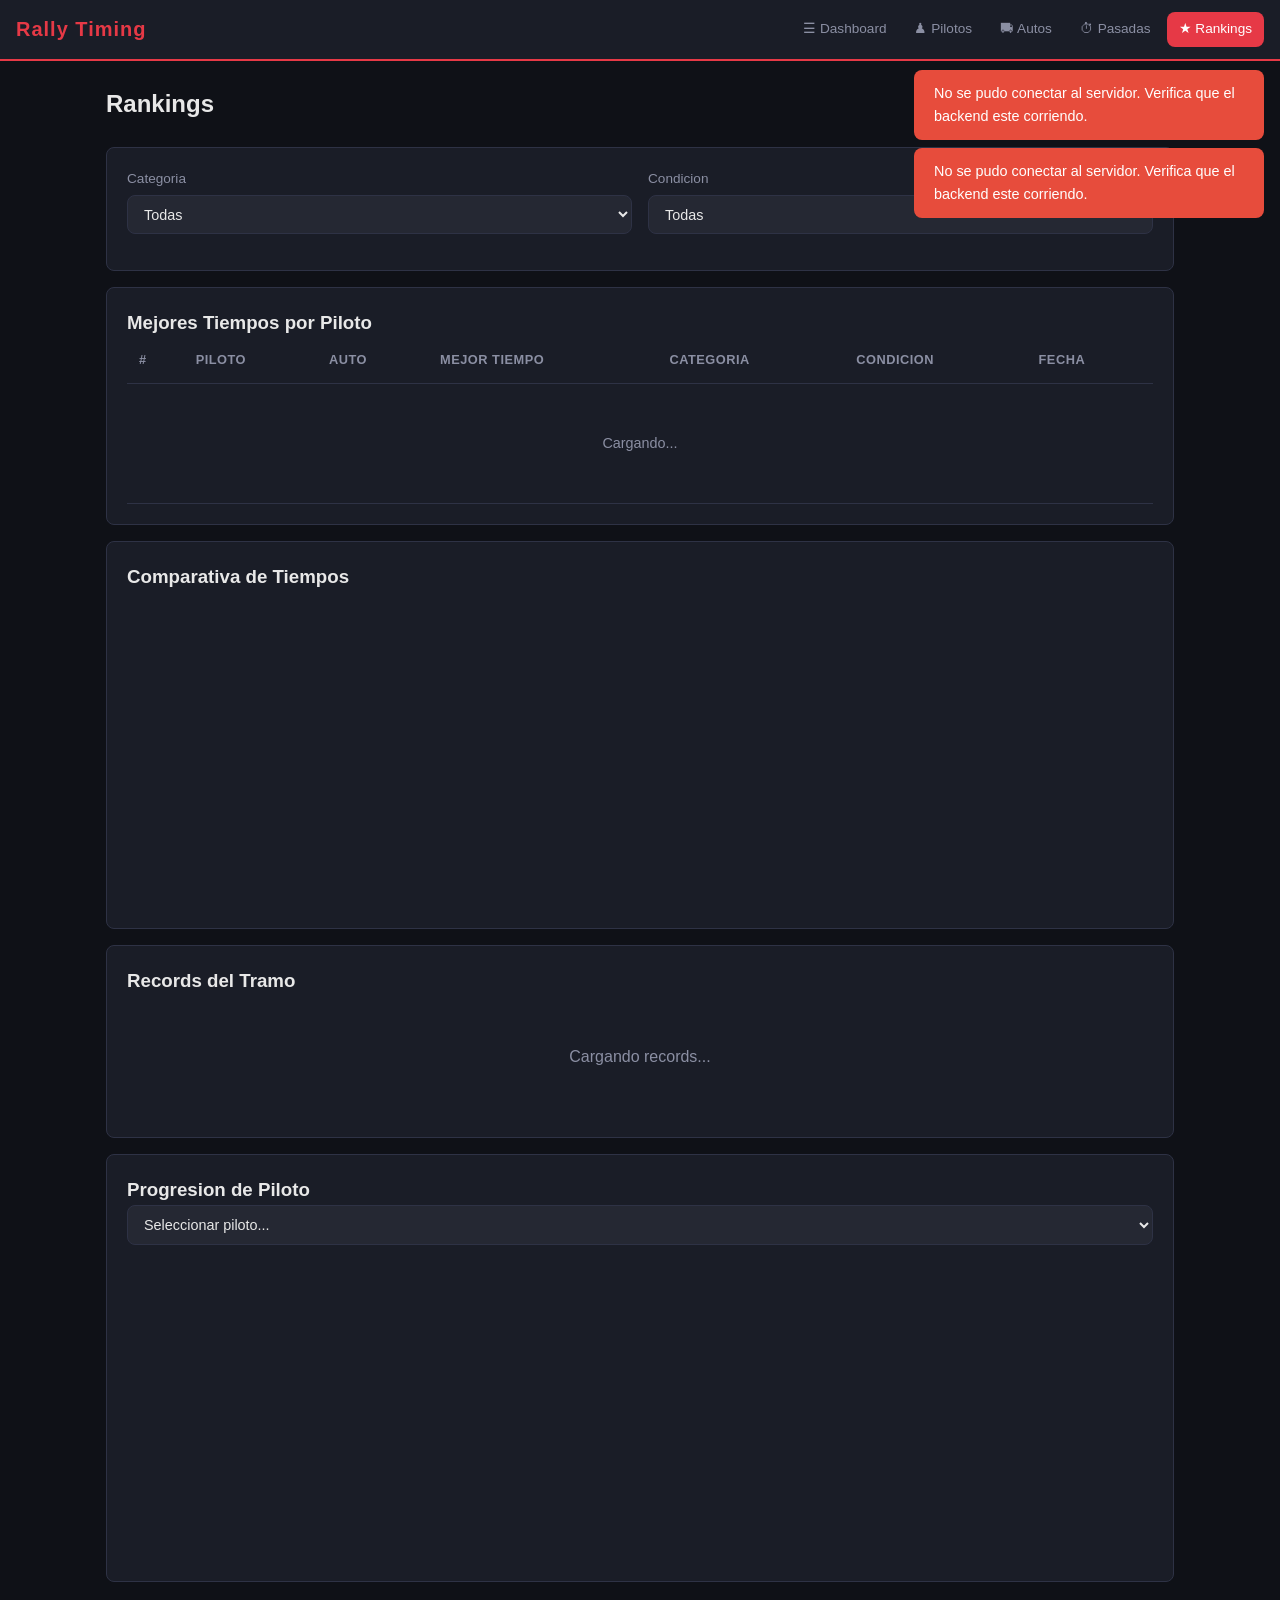
==== frontend/rankings.html @ 66d98c0f "feat: Rally Timing MVP - Phase 1 complete Full project scaffold with backend API (Flask + SQLite), f" ====
<!DOCTYPE html>
<html lang="es">
<head>
    <meta charset="UTF-8">
    <meta name="viewport" content="width=device-width, initial-scale=1.0">
    <title>Rally Timing - Rankings</title>
    <link rel="stylesheet" href="css/styles.css">
</head>
<body>
    <div id="toast-container"></div>
    <div class="container">
        <div class="page-header">
            <h1>Rankings</h1>
        </div>

        <!-- Filters -->
        <div class="card">
            <div class="form-row">
                <div class="form-group">
                    <label>Categoria</label>
                    <select id="filter-category" onchange="loadRankings()">
                        <option value="">Todas</option>
                        <option value="N">N</option>
                        <option value="A">A</option>
                        <option value="R">R</option>
                        <option value="WRC">WRC</option>
                        <option value="Libre">Libre</option>
                    </select>
                </div>
                <div class="form-group">
                    <label>Condicion</label>
                    <select id="filter-condition" onchange="loadRankings()">
                        <option value="">Todas</option>
                        <option value="dry">Seco</option>
                        <option value="wet">Mojado</option>
                        <option value="humid">Humedo</option>
                    </select>
                </div>
            </div>
        </div>

        <!-- Rankings Table -->
        <div class="card">
            <h3>Mejores Tiempos por Piloto</h3>
            <div class="table-wrapper">
                <table>
                    <thead>
                        <tr>
                            <th>#</th>
                            <th>Piloto</th>
                            <th>Auto</th>
                            <th>Mejor Tiempo</th>
                            <th>Categoria</th>
                            <th>Condicion</th>
                            <th>Fecha</th>
                        </tr>
                    </thead>
                    <tbody id="rankings-table">
                        <tr><td colspan="7" class="empty-state">Cargando...</td></tr>
                    </tbody>
                </table>
            </div>
        </div>

        <!-- Chart -->
        <div class="card">
            <h3>Comparativa de Tiempos</h3>
            <div class="chart-container">
                <canvas id="rankings-chart"></canvas>
            </div>
        </div>

        <!-- Records -->
        <div class="card">
            <h3>Records del Tramo</h3>
            <div id="records-section">
                <p class="empty-state">Cargando records...</p>
            </div>
        </div>

        <!-- Pilot History -->
        <div class="card">
            <h3>Progresion de Piloto</h3>
            <div class="form-group">
                <select id="history-pilot" onchange="loadPilotHistory()">
                    <option value="">Seleccionar piloto...</option>
                </select>
            </div>
            <div class="chart-container">
                <canvas id="history-chart"></canvas>
            </div>
        </div>
    </div>

    <script src="lib/chart.min.js"></script>
    <script src="js/utils.js"></script>
    <script src="js/api.js"></script>
    <script src="js/rankings.js"></script>
</body>
</html>
---- frontend/css/styles.css ----
/* Rally Timing - Styles (Mobile-First) */

:root {
    --primary: #e63946;
    --primary-dark: #b71c2c;
    --bg: #0f1117;
    --bg-card: #1a1d27;
    --bg-input: #252833;
    --text: #e8e8e8;
    --text-muted: #8b8fa3;
    --border: #2e3245;
    --success: #2ecc71;
    --warning: #f39c12;
    --danger: #e74c3c;
    --radius: 8px;
}

* {
    margin: 0;
    padding: 0;
    box-sizing: border-box;
}

body {
    font-family: -apple-system, BlinkMacSystemFont, 'Segoe UI', Roboto, sans-serif;
    background: var(--bg);
    color: var(--text);
    line-height: 1.6;
    min-height: 100vh;
}

/* Navigation */
.main-nav {
    background: var(--bg-card);
    border-bottom: 2px solid var(--primary);
    padding: 0.75rem 1rem;
    display: flex;
    align-items: center;
    justify-content: space-between;
    flex-wrap: wrap;
    gap: 0.5rem;
    position: sticky;
    top: 0;
    z-index: 100;
}

.nav-brand {
    font-size: 1.25rem;
    font-weight: 700;
    color: var(--primary);
    letter-spacing: 1px;
}

.nav-links {
    display: flex;
    gap: 0.25rem;
    flex-wrap: wrap;
}

.nav-links a {
    color: var(--text-muted);
    text-decoration: none;
    padding: 0.4rem 0.75rem;
    border-radius: var(--radius);
    font-size: 0.85rem;
    transition: all 0.2s;
}

.nav-links a:hover {
    background: var(--bg-input);
    color: var(--text);
}

.nav-links a.active {
    background: var(--primary);
    color: white;
}

/* Layout */
.container {
    max-width: 1100px;
    margin: 0 auto;
    padding: 1.5rem 1rem;
}

.page-header {
    display: flex;
    align-items: center;
    justify-content: space-between;
    margin-bottom: 1.5rem;
    flex-wrap: wrap;
    gap: 0.75rem;
}

.page-header h1 {
    font-size: 1.5rem;
    font-weight: 600;
}

/* Cards */
.card {
    background: var(--bg-card);
    border: 1px solid var(--border);
    border-radius: var(--radius);
    padding: 1.25rem;
    margin-bottom: 1rem;
}

.stats-grid {
    display: grid;
    grid-template-columns: repeat(auto-fit, minmax(200px, 1fr));
    gap: 1rem;
    margin-bottom: 1.5rem;
}

.stat-card {
    background: var(--bg-card);
    border: 1px solid var(--border);
    border-radius: var(--radius);
    padding: 1.25rem;
    text-align: center;
}

.stat-card .stat-value {
    font-size: 2rem;
    font-weight: 700;
    color: var(--primary);
}

.stat-card .stat-label {
    font-size: 0.85rem;
    color: var(--text-muted);
    margin-top: 0.25rem;
}

/* Tables */
table {
    width: 100%;
    border-collapse: collapse;
}

th, td {
    text-align: left;
    padding: 0.75rem;
    border-bottom: 1px solid var(--border);
}

th {
    color: var(--text-muted);
    font-size: 0.8rem;
    text-transform: uppercase;
    letter-spacing: 0.5px;
    font-weight: 600;
}

td {
    font-size: 0.9rem;
}

tr:hover {
    background: var(--bg-input);
}

.time-cell {
    font-family: 'Courier New', monospace;
    font-weight: 600;
    font-size: 1rem;
}

.position-cell {
    font-weight: 700;
    color: var(--primary);
}

/* Buttons */
.btn {
    display: inline-flex;
    align-items: center;
    gap: 0.4rem;
    padding: 0.5rem 1rem;
    border: none;
    border-radius: var(--radius);
    font-size: 0.9rem;
    cursor: pointer;
    transition: all 0.2s;
    text-decoration: none;
    font-weight: 500;
}

.btn-primary {
    background: var(--primary);
    color: white;
}

.btn-primary:hover {
    background: var(--primary-dark);
}

.btn-secondary {
    background: var(--bg-input);
    color: var(--text);
    border: 1px solid var(--border);
}

.btn-secondary:hover {
    background: var(--border);
}

.btn-danger {
    background: transparent;
    color: var(--danger);
    border: 1px solid var(--danger);
}

.btn-danger:hover {
    background: var(--danger);
    color: white;
}

.btn-sm {
    padding: 0.3rem 0.6rem;
    font-size: 0.8rem;
}

/* Forms */
.form-group {
    margin-bottom: 1rem;
}

.form-group label {
    display: block;
    margin-bottom: 0.35rem;
    font-size: 0.85rem;
    color: var(--text-muted);
    font-weight: 500;
}

input, select, textarea {
    width: 100%;
    padding: 0.6rem 0.75rem;
    background: var(--bg-input);
    border: 1px solid var(--border);
    border-radius: var(--radius);
    color: var(--text);
    font-size: 0.9rem;
    font-family: inherit;
}

input:focus, select:focus, textarea:focus {
    outline: none;
    border-color: var(--primary);
}

textarea {
    resize: vertical;
    min-height: 60px;
}

.form-row {
    display: grid;
    grid-template-columns: repeat(auto-fit, minmax(180px, 1fr));
    gap: 1rem;
}

/* Radio group */
.radio-group {
    display: flex;
    gap: 0.75rem;
    flex-wrap: wrap;
}

.radio-group label {
    display: flex;
    align-items: center;
    gap: 0.35rem;
    cursor: pointer;
    font-size: 0.9rem;
    color: var(--text);
}

.radio-group input[type="radio"] {
    width: auto;
    accent-color: var(--primary);
}

/* Modal */
.modal-overlay {
    display: none;
    position: fixed;
    inset: 0;
    background: rgba(0, 0, 0, 0.7);
    z-index: 200;
    align-items: center;
    justify-content: center;
    padding: 1rem;
}

.modal-overlay.active {
    display: flex;
}

.modal {
    background: var(--bg-card);
    border: 1px solid var(--border);
    border-radius: var(--radius);
    padding: 1.5rem;
    width: 100%;
    max-width: 500px;
    max-height: 90vh;
    overflow-y: auto;
}

.modal-header {
    display: flex;
    justify-content: space-between;
    align-items: center;
    margin-bottom: 1.25rem;
}

.modal-header h2 {
    font-size: 1.2rem;
}

.modal-close {
    background: none;
    border: none;
    color: var(--text-muted);
    font-size: 1.5rem;
    cursor: pointer;
    padding: 0;
    line-height: 1;
}

.modal-close:hover {
    color: var(--text);
}

.modal-actions {
    display: flex;
    gap: 0.75rem;
    justify-content: flex-end;
    margin-top: 1.25rem;
}

/* Stopwatch */
.stopwatch {
    text-align: center;
    padding: 1.5rem;
}

.stopwatch-display {
    font-family: 'Courier New', monospace;
    font-size: 3.5rem;
    font-weight: 700;
    color: var(--primary);
    margin-bottom: 1rem;
    letter-spacing: 2px;
}

.stopwatch-btn {
    padding: 0.75rem 2.5rem;
    font-size: 1.1rem;
    font-weight: 600;
    border-radius: 50px;
}

.stopwatch-btn.running {
    background: var(--danger);
}

/* Badges */
.badge {
    display: inline-block;
    padding: 0.15rem 0.5rem;
    border-radius: 12px;
    font-size: 0.75rem;
    font-weight: 600;
}

.badge-dry { background: #27ae6033; color: #2ecc71; }
.badge-wet { background: #3498db33; color: #3498db; }
.badge-humid { background: #f39c1233; color: #f39c12; }
.badge-category { background: var(--primary); color: white; font-size: 0.7rem; }

/* Toast notifications */
#toast-container {
    position: fixed;
    top: 70px;
    right: 1rem;
    z-index: 300;
    display: flex;
    flex-direction: column;
    gap: 0.5rem;
}

.toast {
    padding: 0.75rem 1.25rem;
    border-radius: var(--radius);
    font-size: 0.9rem;
    animation: slideIn 0.3s ease;
    max-width: 350px;
}

.toast-success { background: #2ecc71; color: #000; }
.toast-error { background: #e74c3c; color: #fff; }
.toast-fade { opacity: 0; transition: opacity 0.3s; }

@keyframes slideIn {
    from { transform: translateX(100%); opacity: 0; }
    to { transform: translateX(0); opacity: 1; }
}

/* Empty state */
.empty-state {
    text-align: center;
    padding: 3rem 1rem;
    color: var(--text-muted);
}

.empty-state p {
    margin-top: 0.5rem;
    font-size: 0.9rem;
}

/* Chart container */
.chart-container {
    position: relative;
    height: 300px;
    margin-top: 1rem;
}

/* Responsive */
@media (max-width: 600px) {
    .page-header { flex-direction: column; align-items: flex-start; }
    .stopwatch-display { font-size: 2.5rem; }
    .form-row { grid-template-columns: 1fr; }
    table { font-size: 0.8rem; }
    th, td { padding: 0.5rem; }
}

/* Scrollable table wrapper */
.table-wrapper {
    overflow-x: auto;
}
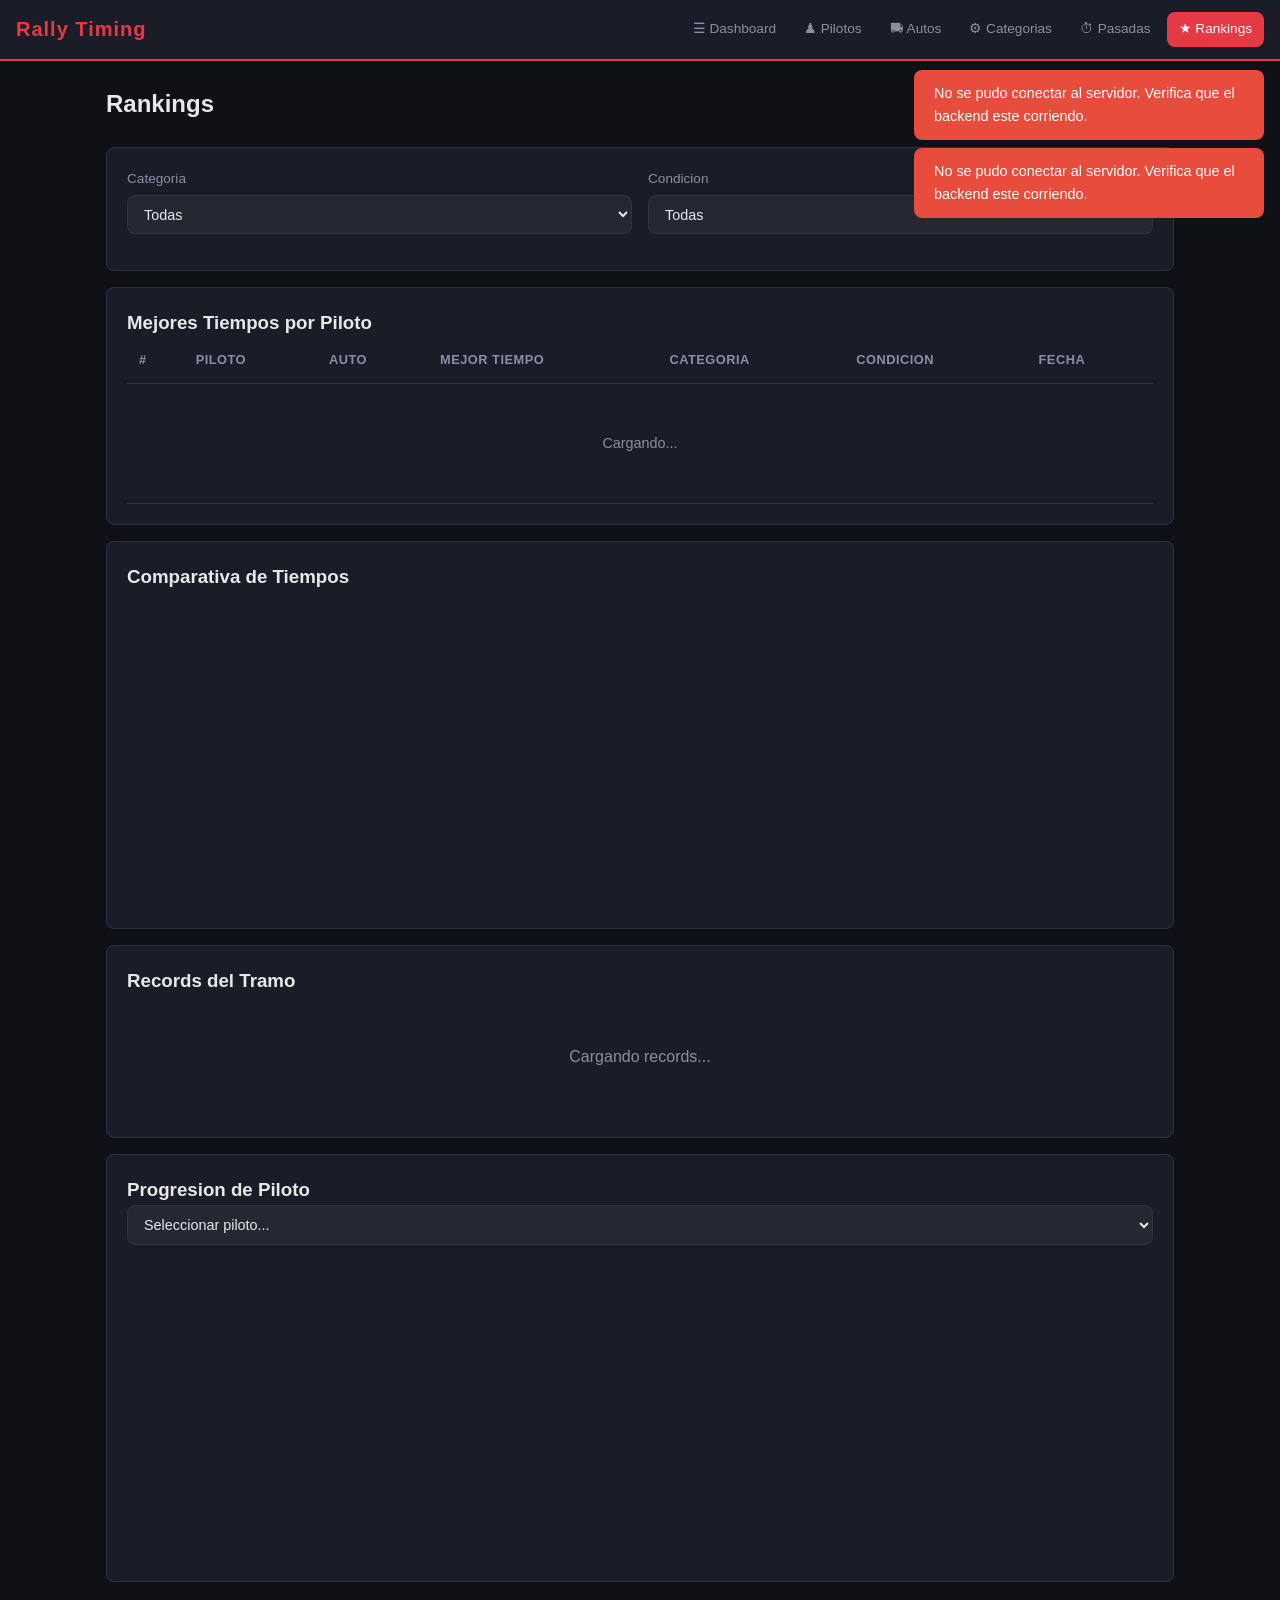
==== commit 09db8069: "feat(frontend): add categories page, penalties modal, API port update - Add categories.html and cate" ====
--- a/frontend/rankings.html
+++ b/frontend/rankings.html
@@ -20,11 +20,6 @@
                     <label>Categoria</label>
                     <select id="filter-category" onchange="loadRankings()">
                         <option value="">Todas</option>
-                        <option value="N">N</option>
-                        <option value="A">A</option>
-                        <option value="R">R</option>
-                        <option value="WRC">WRC</option>
-                        <option value="Libre">Libre</option>
                     </select>
                 </div>
                 <div class="form-group">
